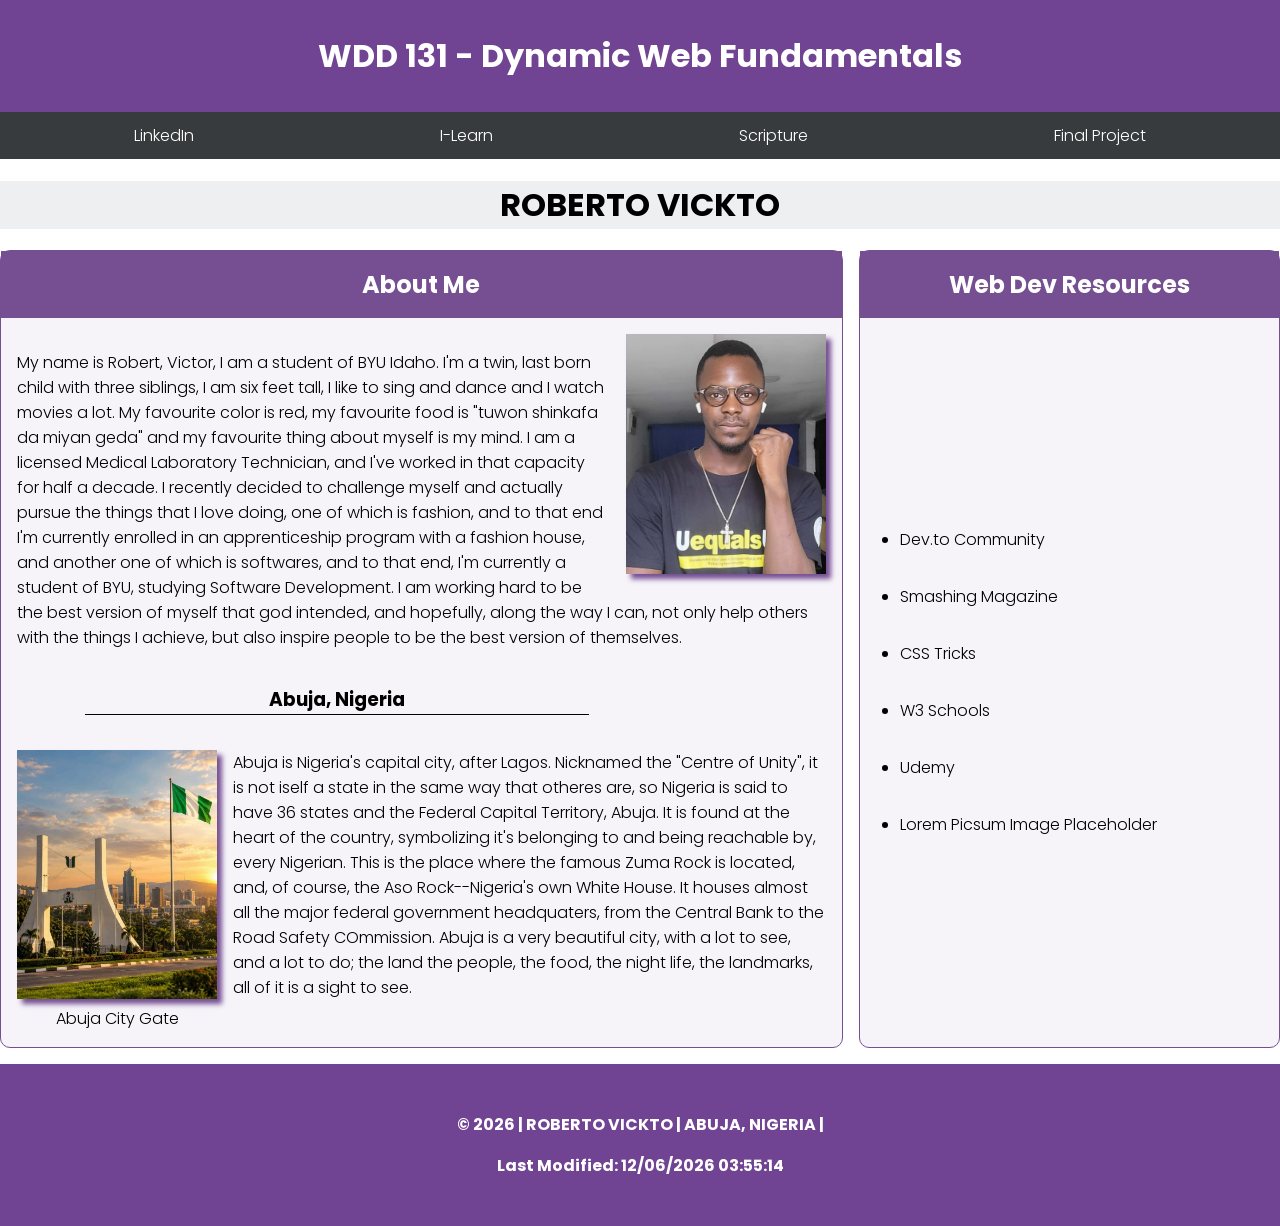
==== index.html @ 7f584d9f "I think I might have put my files in the wrong place, so lets see if this works." ====
<!DOCTYPE html>

<html lang="en">

<head>

    <meta charset="UTF-8">
    <meta name="viewport" content="width=device-width, initial-scale=1.0">
    <title> WDD 131 - Dynamic Web Fundamentals - Roberto Vickto </title>
    <meta name="description"
        content="Robert, Victor's home page for his WDD 131 - Dynamic Web Fundamentals course assignments.">
    <meta name="author" content="Robert, Victor">
    <link rel="preconnect" href="https://fonts.googleapis.com">
    <link rel="preconnect" href="https://fonts.gstatic.com" crossorigin>
    <link href="https://fonts.googleapis.com/css2?family=Poppins:wght@300;400;700&display=swap" rel="stylesheet">
    <link rel="stylesheet" href="styles/base.css">
    <script src="scripst/getdates.js" defer> </script>

</head>

<body>

    <header>

        <span> WDD 131 - Dynamic Web Fundamentals </span>

        <nav>

            <a href="https://linkedin.com"> LinkedIn </a>
            <a href="https://byupw.instructure.com/"> I-Learn </a>
            <a href="https://www.churchofjesuschrist.org/study/scriptures/nt?lang=eng"> Scripture </a>
            <a href="..final-project/"> Final Project </a>

        </nav>

    </header>

    <div>

        <h1> ROBERTO VICKTO </h1>

    </div>

    <div class="grid">

        <main>

            <section class="card bio">

                <h2> About Me </h2>

                <img src="images/roberto-vickto.jpg" alt="A picture of the handsome Roberto Vickto, with his glasses on.">

                <p> My name is Robert, Victor, I am a student of BYU Idaho.

                    I'm a twin, last born child with three siblings, I am six feet tall, I like to sing and dance and I
                    watch movies a lot. My favourite color is red, my favourite food is "tuwon shinkafa da miyan geda" and
                    my favourite thing about myself is my mind.

                    I am a licensed Medical Laboratory Technician, and I've worked in that capacity for half a decade. I
                    recently decided
                    to challenge myself and actually pursue the things that I love doing, one of which is fashion, and to
                    that end I'm
                    currently enrolled in an apprenticeship program with a fashion house, and another one of which is
                    softwares, and to that
                    end, I'm currently a student of BYU, studying Software Development.

                    I am working hard to be the best version of myself that god intended, and hopefully, along the way I
                    can, not only help
                    others with the things I achieve, but also inspire people to be the best version of themselves. </p>

            </section>

            <section class="card city">

                <h3> Abuja, Nigeria </h3>

                <figure>

                    <img src="images/abuja-city.jpg" alt="The popular Abuja City Gate landmark during a beautiful sunset.">

                    <figcaption> Abuja City Gate </figcaption>

                </figure>


                <p> Abuja is Nigeria's capital city, after Lagos. Nicknamed the "Centre of Unity", it is not iself a state in the same way that otheres are, so Nigeria is said to have 36 states and the Federal Capital Territory, Abuja. It is found at the heart of the country, symbolizing it's belonging to and being reachable by, every Nigerian. This is the place where the famous Zuma Rock is located, and, of course, the Aso Rock--Nigeria's own White House. It houses almost all the major federal government headquaters, from the Central Bank to the Road Safety COmmission. Abuja is a very beautiful city, with a lot to see, and a lot to do; the land the people, the food, the night life, the landmarks, all of it is a sight to see. </p>

            </section>

        </main>

        <aside>

            <h2> Web Dev Resources </h2>

            <nav>

                <ul>

                    <li> <a href="https://dev.to/"> Dev.to Community </a> </li>
                    <li> <a href="https://www.smashingmagazine.com/"> Smashing Magazine </a> </li>
                    <li> <a href="https://css-tricks.com/"> CSS Tricks </a> </li>
                    <li> <a href="https://www.w3schools.com/"> W3 Schools </a> </li>
                    <li> <a href="https://www.udemy.com/"> Udemy </a> </li>
                    <li> <a href="https://picsum.photos/"> Lorem Picsum Image Placeholder</a> </li>

                </ul>

            </nav>

        </aside>

    </div>

    <footer>

        <p> ©️ <span id="currentyear"> </span> | ROBERTO VICKTO | ABUJA, NIGERIA | </p>

        <p> Last Modified: <span id="lastModified"> </span> </p>

    </footer>

</body>

</html>
---- styles/base.css ----
* {

    box-sizing: border-box;

}

body {

    font-family: "Poppins", sans-serif;
    font-weight: 300;
    max-width: 1500px;
    margin: auto;
    width: 100%;

}

header span {

    background-color: #704492;
    color: white;
    display: block;
    font-size: 2rem;
    font-weight: 700;
    padding: 2rem;
    text-align: center;

}

header nav {

    display: flex;
    background-color: #383B3D;
    justify-content: space-around;
    padding: 0.7rem;

}

header nav a {

    color: white;
    text-decoration: none;

}

header nav a:hover {

    border-radius: 10px;
    color: black;
    background-color: #d8b1f5;
    padding: 0 5px;
    border: 2px solid #754F92;

}

div h1 {

    background-color: #EDEFF0;
    display: block;
    text-align: center;

}

main {

    background-color: #F6F3F9;
    border: 1px solid #754F92;
    border-radius: 10px;

}

.card h2 {

    background-color: #754F92;
    color: white;
    display: block;
    margin: 0;
    padding: 1rem;
    text-align: center;

}

.card.bio img {

    box-shadow: 5px 5px 5px #754F92;
    float: right;
    height: auto;
    margin: 1rem;
    width: 200px;


}

.card.city figure

{

    width: 200px;
    height: auto;
    float: left;
    margin: 1rem;

}

.card.city figure img

{

    width: 100%;
    box-shadow: 5px 5px 5px #754F92;

}

.card.city figure figcaption

{

    text-align: center;
}

h3

{

    width: 60%;
    text-align: center;
    border-bottom: 1px solid black;
    margin-left: 10%;

}

.card p

{

    padding: 1rem;

}

aside

{

    background-color: #F6F3F9;
    border: 1px solid #754F92;
    border-radius: 10px;
    display: flex;
    flex-direction: column;

}

aside h2

{

    background-color: #754F92;
    color: white;
    display: block;
    margin: 0;
    padding: 1rem;
    text-align: center;

}

aside nav

{

    display: flex;
    flex-direction: column;
    flex: 1;
    justify-content: center;

}

aside nav ul

{

    display: flex;
    flex-direction: column;
    gap: 2rem;

}

aside nav a

{

    color: black;
    text-decoration: none;
    
}

aside nav a:hover

{

    border-radius: 10px;
    color: black;
    background-color: #d8b1f5;
    padding: 0 5px;
    border: 2px solid #754F92;

}

.grid

{

    display: grid;
    grid-template-columns: 2fr 1fr;
    gap: 1rem;

}

footer

{

    background-color: #704492;
    color: white;
    font-weight: 700;
    margin-top: 1rem;
    padding: 2rem;
    text-align: center;

}
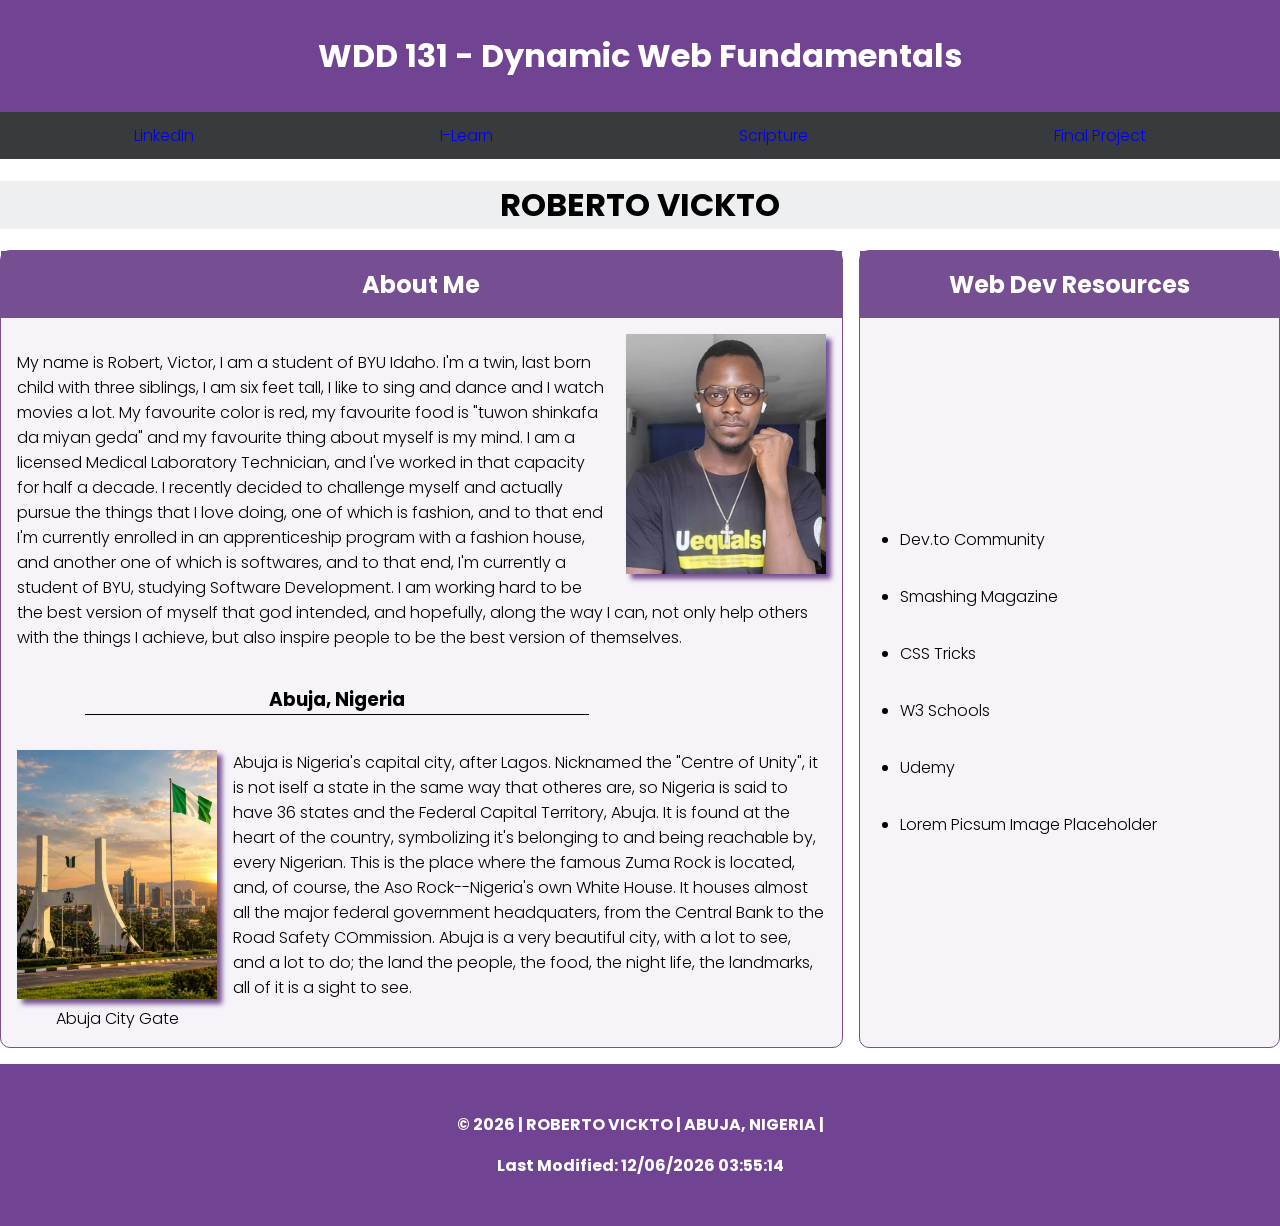
==== commit 2d4c5de3: "Some more corrections after page audit." ====
--- a/index.html
+++ b/index.html
@@ -8,13 +8,13 @@
     <meta name="viewport" content="width=device-width, initial-scale=1.0">
     <title> WDD 131 - Dynamic Web Fundamentals - Roberto Vickto </title>
     <meta name="description"
-        content="Robert, Victor's home page for his WDD 131 - Dynamic Web Fundamentals course assignments.">
+        content="Robert Victor's home page for WDD 131 - Dynamic Web Fundamentals. Learn about me, my resident place of Abuja, Nigeria, and my web development journey.">
     <meta name="author" content="Robert, Victor">
     <link rel="preconnect" href="https://fonts.googleapis.com">
     <link rel="preconnect" href="https://fonts.gstatic.com" crossorigin>
     <link href="https://fonts.googleapis.com/css2?family=Poppins:wght@300;400;700&display=swap" rel="stylesheet">
     <link rel="stylesheet" href="styles/base.css">
-    <script src="scripst/getdates.js" defer> </script>
+    <script src="scripts/getdates.js" defer> </script>
 
 </head>
 
@@ -22,7 +22,7 @@
 
     <header>
 
-        <span> WDD 131 - Dynamic Web Fundamentals </span>
+        <span id="course-title"> WDD 131 - Dynamic Web Fundamentals </span>
 
         <nav>
 
--- a/styles/base.css
+++ b/styles/base.css
@@ -14,10 +14,17 @@
 
 }
 
+header 
+
+{
+
+    color: white;
+    
+}
+
 header span {
 
     background-color: #704492;
-    color: white;
     display: block;
     font-size: 2rem;
     font-weight: 700;
@@ -37,7 +44,6 @@
 
 header nav a {
 
-    color: white;
     text-decoration: none;
 
 }
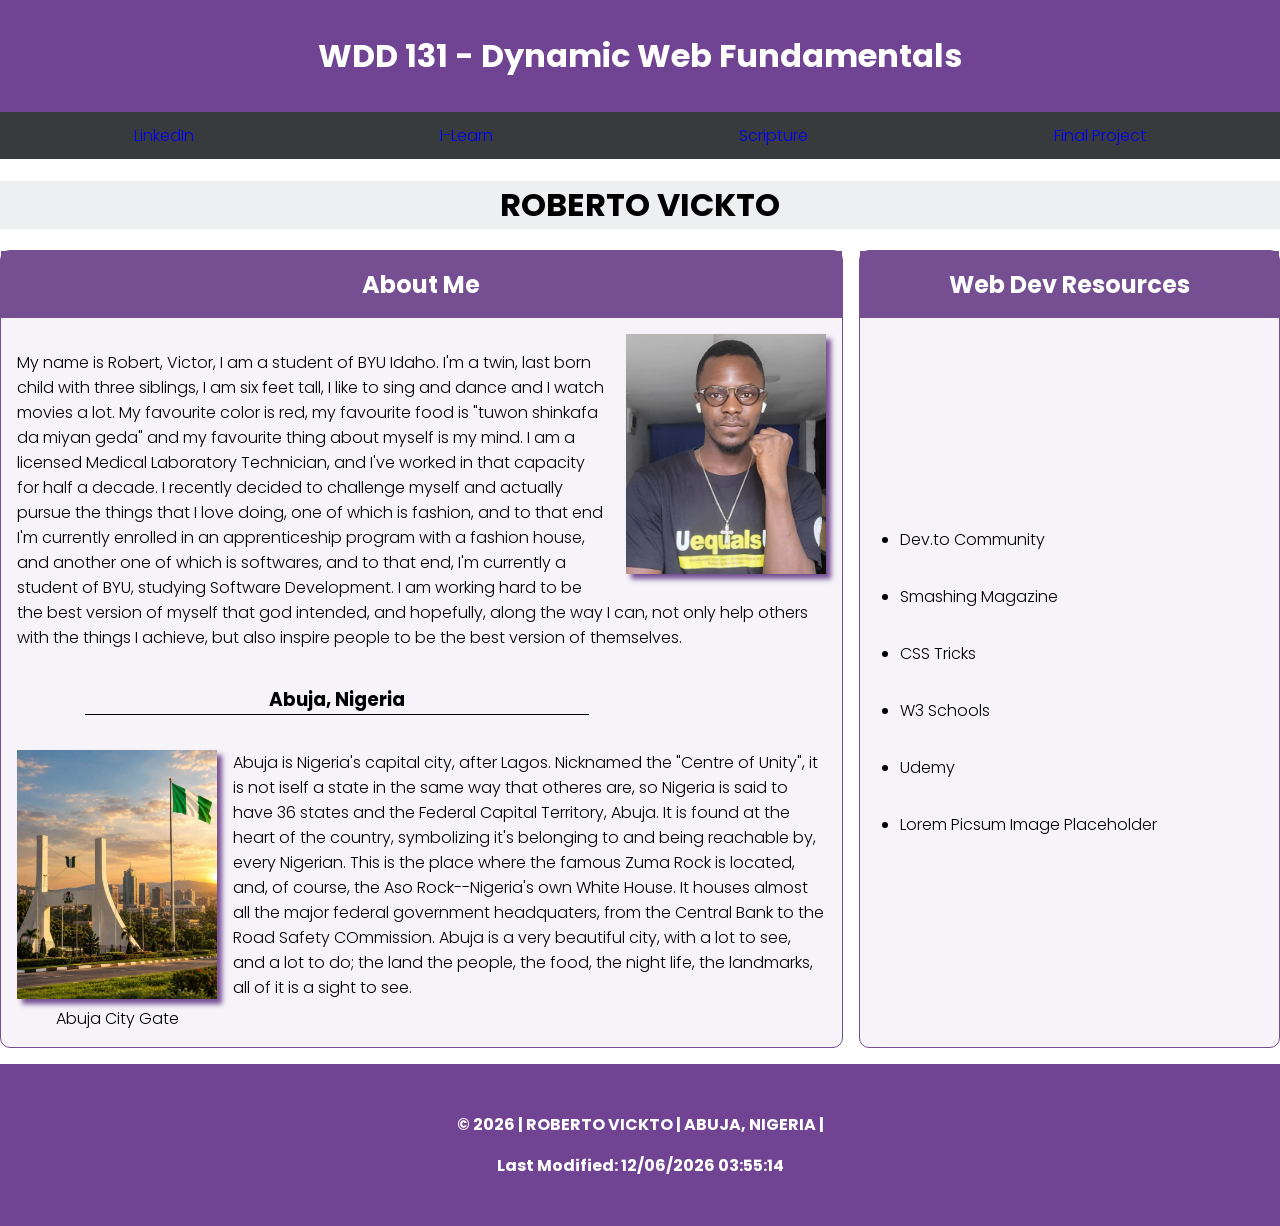
==== commit e1c975bb: "Some more more changes based on the page's audit." ====
--- a/index.html
+++ b/index.html
@@ -94,7 +94,7 @@
 
             <h2> Web Dev Resources </h2>
 
-            <nav>
+            <div class="resources">
 
                 <ul>
 
@@ -107,7 +107,7 @@
 
                 </ul>
 
-            </nav>
+            </div>
 
         </aside>
 
--- a/styles/base.css
+++ b/styles/base.css
@@ -14,12 +14,12 @@
 
 }
 
-header 
-
-{
-
-    color: white;
-    
+header
+
+{
+
+    color: white;
+
 }
 
 header span {
@@ -167,7 +167,7 @@
 
 }
 
-aside nav
+.resources
 
 {
 
@@ -178,7 +178,7 @@
 
 }
 
-aside nav ul
+.resources ul
 
 {
 
@@ -188,7 +188,7 @@
 
 }
 
-aside nav a
+.resources a
 
 {
 
@@ -197,7 +197,7 @@
     
 }
 
-aside nav a:hover
+.resources a:hover
 
 {
 
